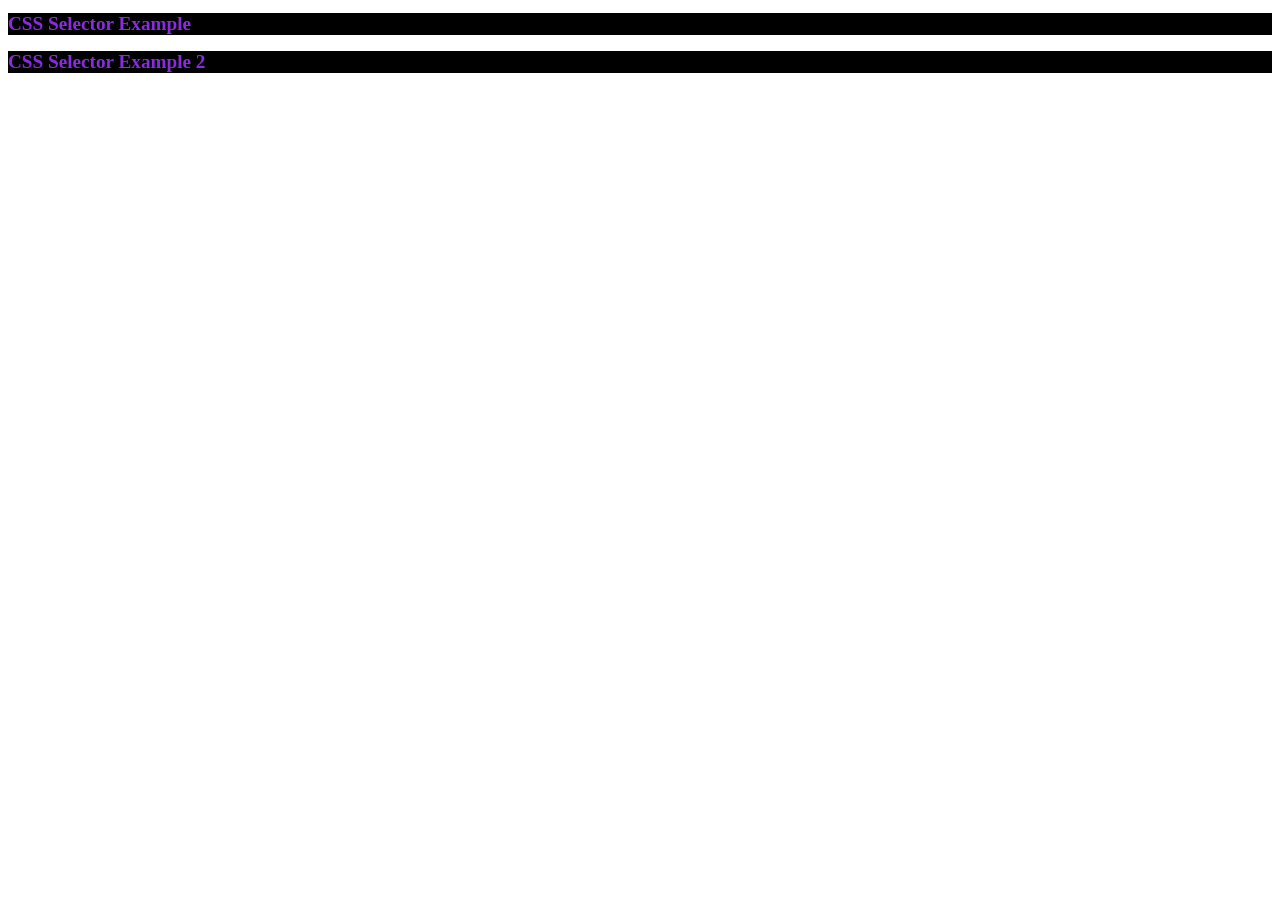
==== SS4/SS4.html @ 2d506e04 "new code SS4" ====
<!DOCTYPE html>
<html lang="en">

<head>
    <meta charset="UTF-8">
    <meta name="viewport" content="width=device-width, initial-scale=1.0">
    <title>SS4</title>
    <!-- Đây là nơi nhúng CSS External -->
    <link rel="stylesheet" href="./SS4.css">

    <style>
        /* Đây là nơi sử dụng Internal CSS */
        h1{
            color: blue;
        }

        /* Khởi tạo ID Selector */
        #hello{
            color: blueviolet;
            background-color: black;
            font-size: larger;
            font-family: 'Times New Roman', Times, serif;
        }
    </style>
</head>

<body>
    <!-- Đây là nơi viết Inline CSS -->
    <!-- <h1 style="color: fuchsia;">CSS Bậc trung</h1> -->

    <!-- Ví dụ style từng thẻ p khác nhau -->
    <!-- <p style="color: red;">Đây là thẻ p có màu chữ đỏ</p>
    <p style="background-color: purple; color: white;">Đây là thẻ p có background màu tím và chữ trắng</p>
    <p style="font-style: italic; text-decoration: underline;">Đây là thẻ p có chữ in nghiêng và gạch chân phía dưới</p>
    <p>Đây là thẻ p bình thường!!!</p> -->

    <!-- Ví dụ về CSS Selector -->
     <h1 id="hello">CSS Selector Example</h1>
     <h2 id="hello">CSS Selector Example 2</h2>


</body>

</html>
---- SS4/SS4.css ----
h1{
    color: brown;
}
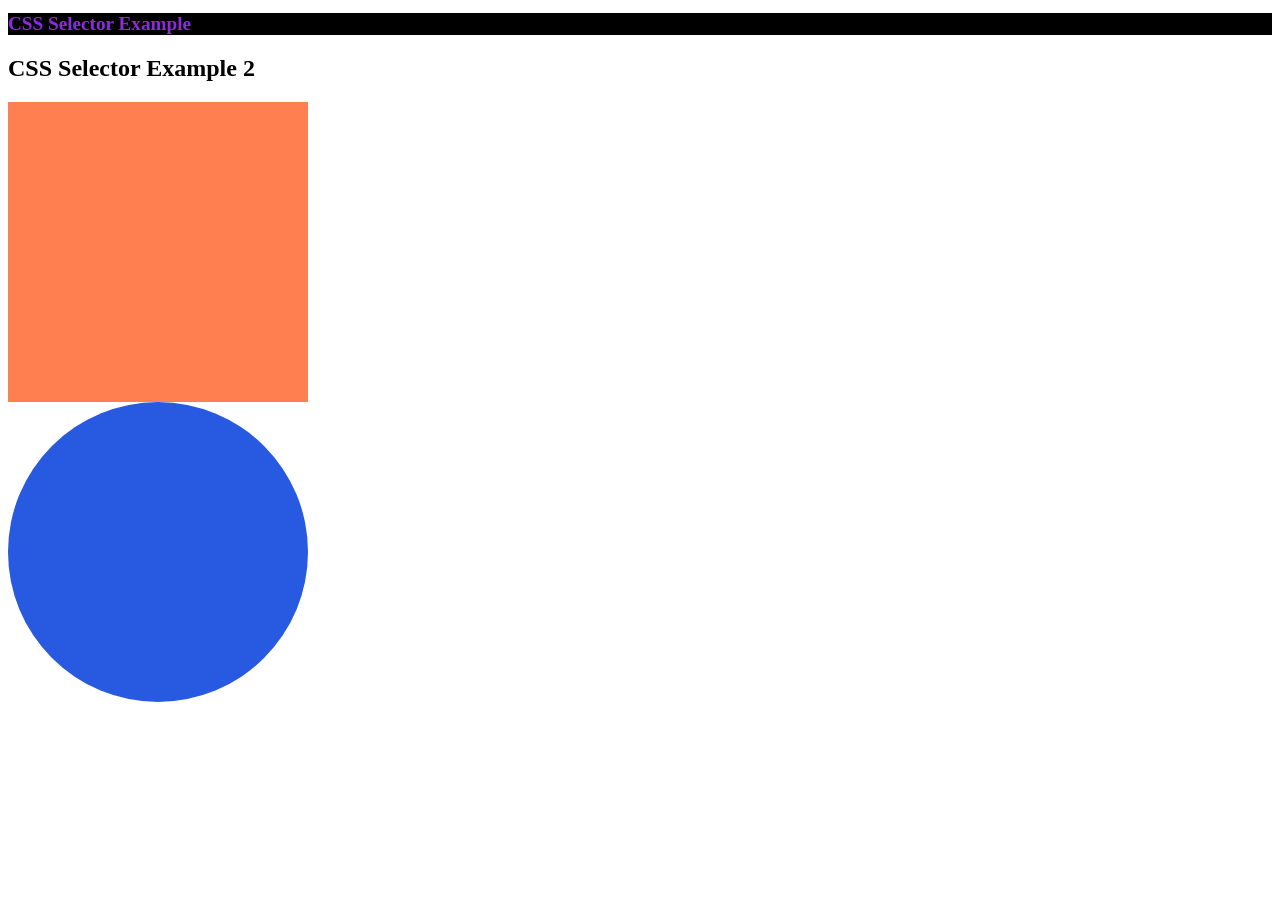
==== commit 5da7ac7a: "done circle & square" ====
--- a/SS4/SS4.html
+++ b/SS4/SS4.html
@@ -10,16 +10,30 @@
 
     <style>
         /* Đây là nơi sử dụng Internal CSS */
-        h1{
+        h1 {
             color: blue;
         }
 
         /* Khởi tạo ID Selector */
-        #hello{
+        #hello {
             color: blueviolet;
             background-color: black;
             font-size: larger;
             font-family: 'Times New Roman', Times, serif;
+        }
+
+        /* Khởi tạo Class Selector */
+        .square {
+            width: 300px;
+            height: 300px;
+            background-color: coral;
+        }
+
+        .circle {
+            background-color: rgb(40, 89, 225);
+            width: 300px;
+            height: 300px;
+            border-radius: 50%;
         }
     </style>
 </head>
@@ -34,10 +48,14 @@
     <p style="font-style: italic; text-decoration: underline;">Đây là thẻ p có chữ in nghiêng và gạch chân phía dưới</p>
     <p>Đây là thẻ p bình thường!!!</p> -->
 
-    <!-- Ví dụ về CSS Selector -->
-     <h1 id="hello">CSS Selector Example</h1>
-     <h2 id="hello">CSS Selector Example 2</h2>
+    <!-- Ví dụ về CSS Selector: ID-->
+    <h1 id="hello">CSS Selector Example</h1>
+    <h2>CSS Selector Example 2</h2>
 
+
+    <!-- Ví dụ về CSS Selector: ID-->
+    <div class="square"></div>
+    <div class="circle"></div>
 
 </body>
 
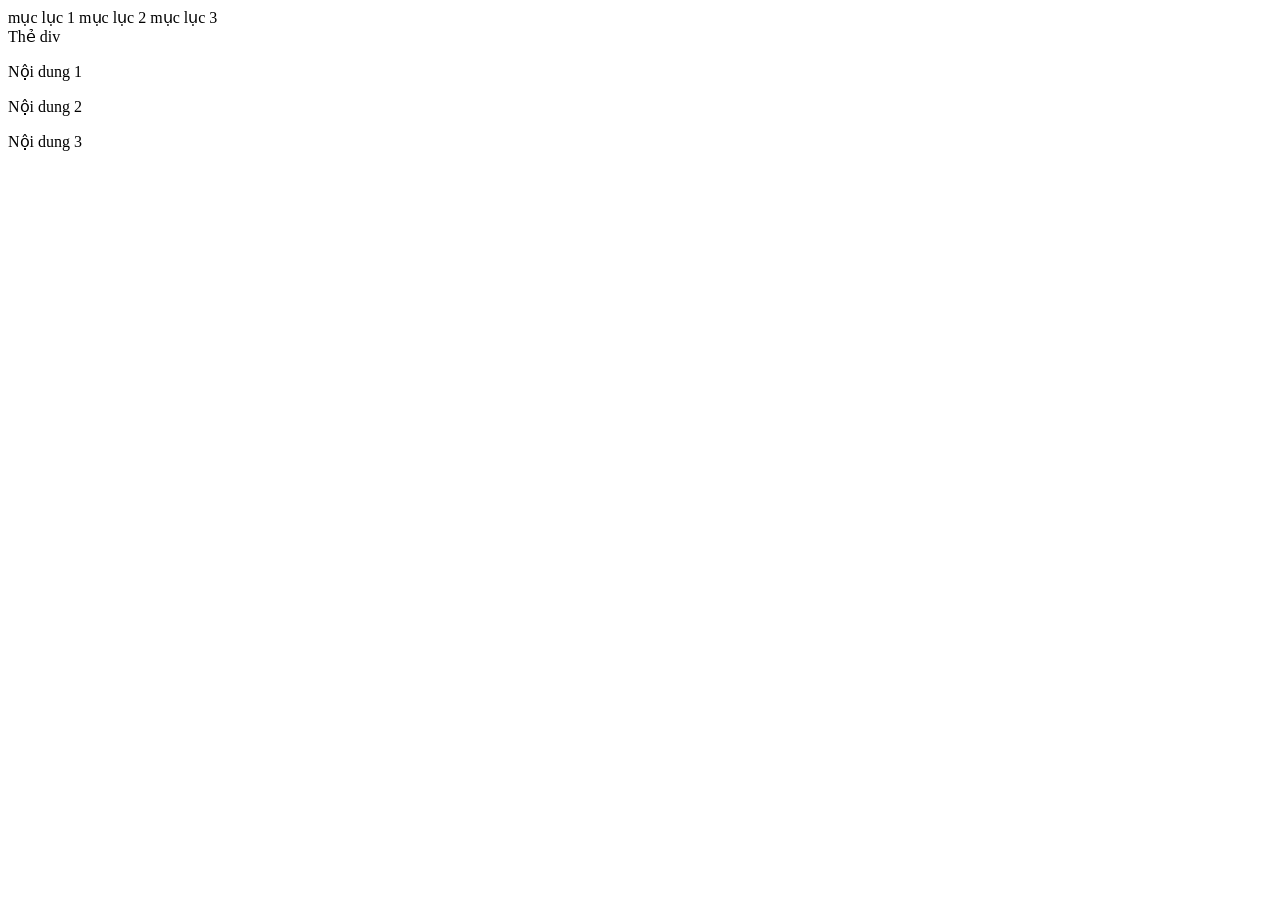
==== commit 8be1fc8d: "new code position" ====
--- a/SS4/SS4.html
+++ b/SS4/SS4.html
@@ -49,13 +49,29 @@
     <p>Đây là thẻ p bình thường!!!</p> -->
 
     <!-- Ví dụ về CSS Selector: ID-->
-    <h1 id="hello">CSS Selector Example</h1>
-    <h2>CSS Selector Example 2</h2>
+    <!-- <h1 id="hello">CSS Selector Example</h1>
+    <h2>CSS Selector Example 2</h2> -->
 
 
     <!-- Ví dụ về CSS Selector: ID-->
-    <div class="square"></div>
-    <div class="circle"></div>
+    <!-- <div class="square"></div>
+    <div class="circle"></div> -->
+
+
+    <!-- Ví dụ về Positioning -->
+    <header>
+        <nav>
+            <span>mục lục 1</span>
+            <span>mục lục 2</span>
+            <span>mục lục 3</span>
+        </nav>
+    </header>
+    <div>Thẻ div</div>
+    <div>
+        <p>Nội dung 1</p>
+        <p>Nội dung 2</p>
+        <p>Nội dung 3</p>
+    </div>
 
 </body>
 
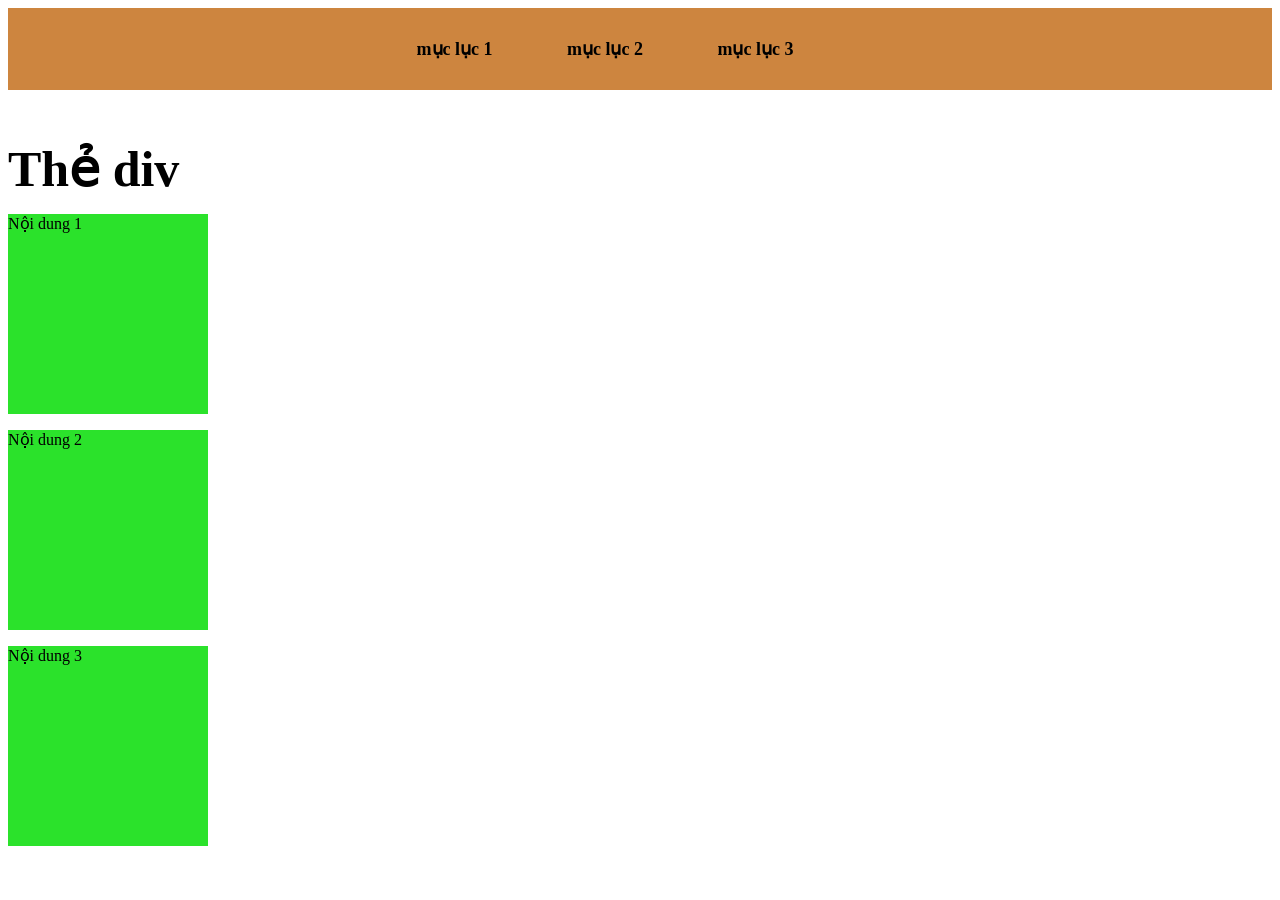
==== commit 25ee2cbf: "final header" ====
--- a/SS4/SS4.html
+++ b/SS4/SS4.html
@@ -59,6 +59,32 @@
 
 
     <!-- Ví dụ về Positioning -->
+    <style>
+        header {
+            background-color: peru;
+            padding: 30px;
+            text-align: center;
+            font-size: large;
+            font-weight: bold;
+            margin-bottom: 50px;
+        }
+
+        header nav span {
+            margin-right: 70px;
+        }
+
+        #div {
+            font-size: 50px;
+            font-weight: bold;
+        }
+
+        div p {
+            width: 200px;
+            height: 200px;
+            background-color: rgb(43, 226, 43);
+        }
+    </style>
+
     <header>
         <nav>
             <span>mục lục 1</span>
@@ -66,7 +92,8 @@
             <span>mục lục 3</span>
         </nav>
     </header>
-    <div>Thẻ div</div>
+
+    <div id="div">Thẻ div</div>
     <div>
         <p>Nội dung 1</p>
         <p>Nội dung 2</p>
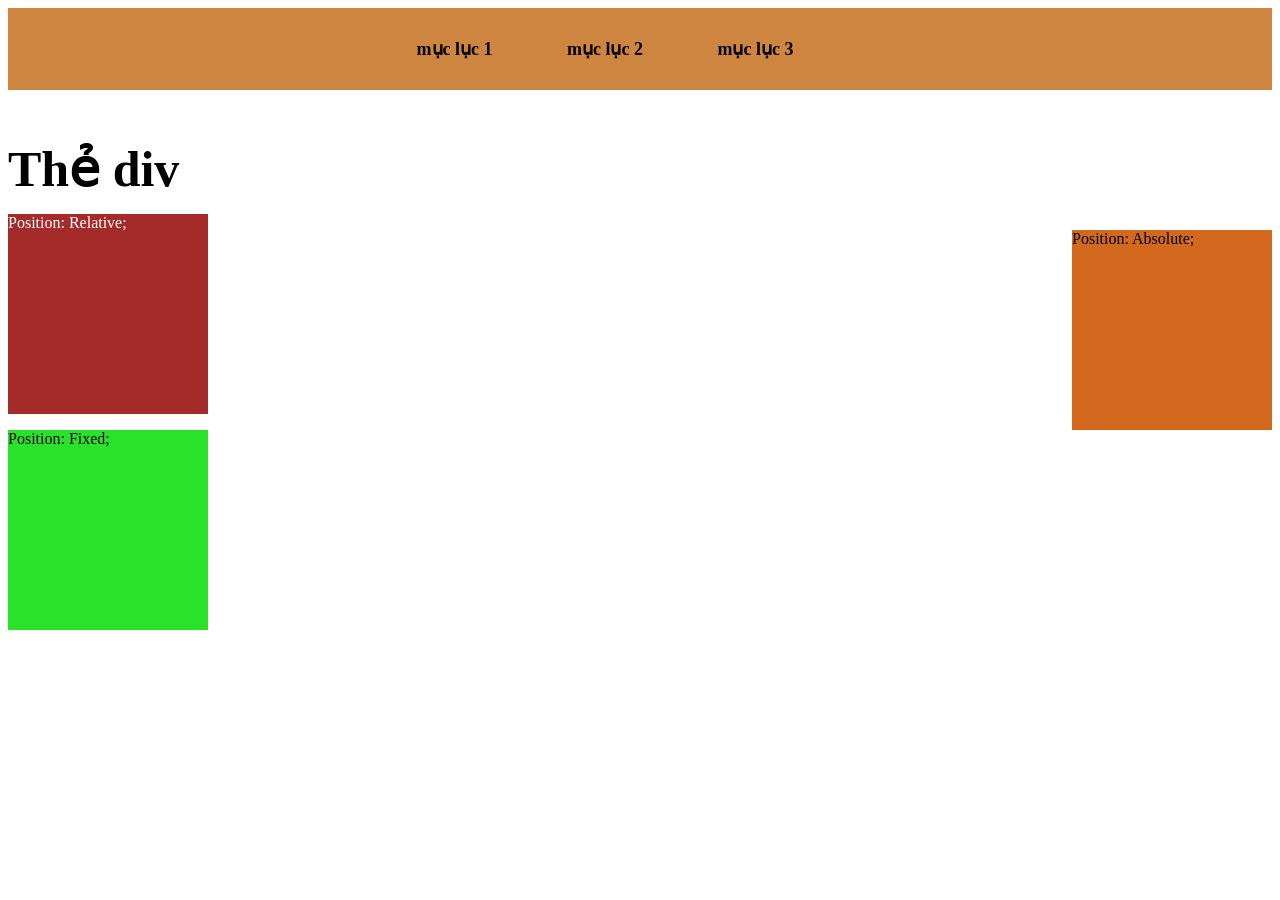
==== commit bf39414b: "New code" ====
--- a/SS4/SS4.html
+++ b/SS4/SS4.html
@@ -83,6 +83,25 @@
             height: 200px;
             background-color: rgb(43, 226, 43);
         }
+
+        #Relative{
+            position: relative;
+            /* top: 216px; */
+            background-color: brown;
+            color: white;
+        }
+        #div-father{
+            position: relative;
+        }
+
+        #Absolute{
+            position: absolute;
+            background-color: chocolate;
+            top: 0px;
+            /* left: 0; */
+            right: 0;
+        }
+
     </style>
 
     <header>
@@ -94,10 +113,10 @@
     </header>
 
     <div id="div">Thẻ div</div>
-    <div>
-        <p>Nội dung 1</p>
-        <p>Nội dung 2</p>
-        <p>Nội dung 3</p>
+    <div id="div-father">
+        <p id="Relative">Position: Relative;</p>
+        <p id="Absolute">Position: Absolute;</p>
+        <p id="Fixed">Position: Fixed;</p>
     </div>
 
 </body>
